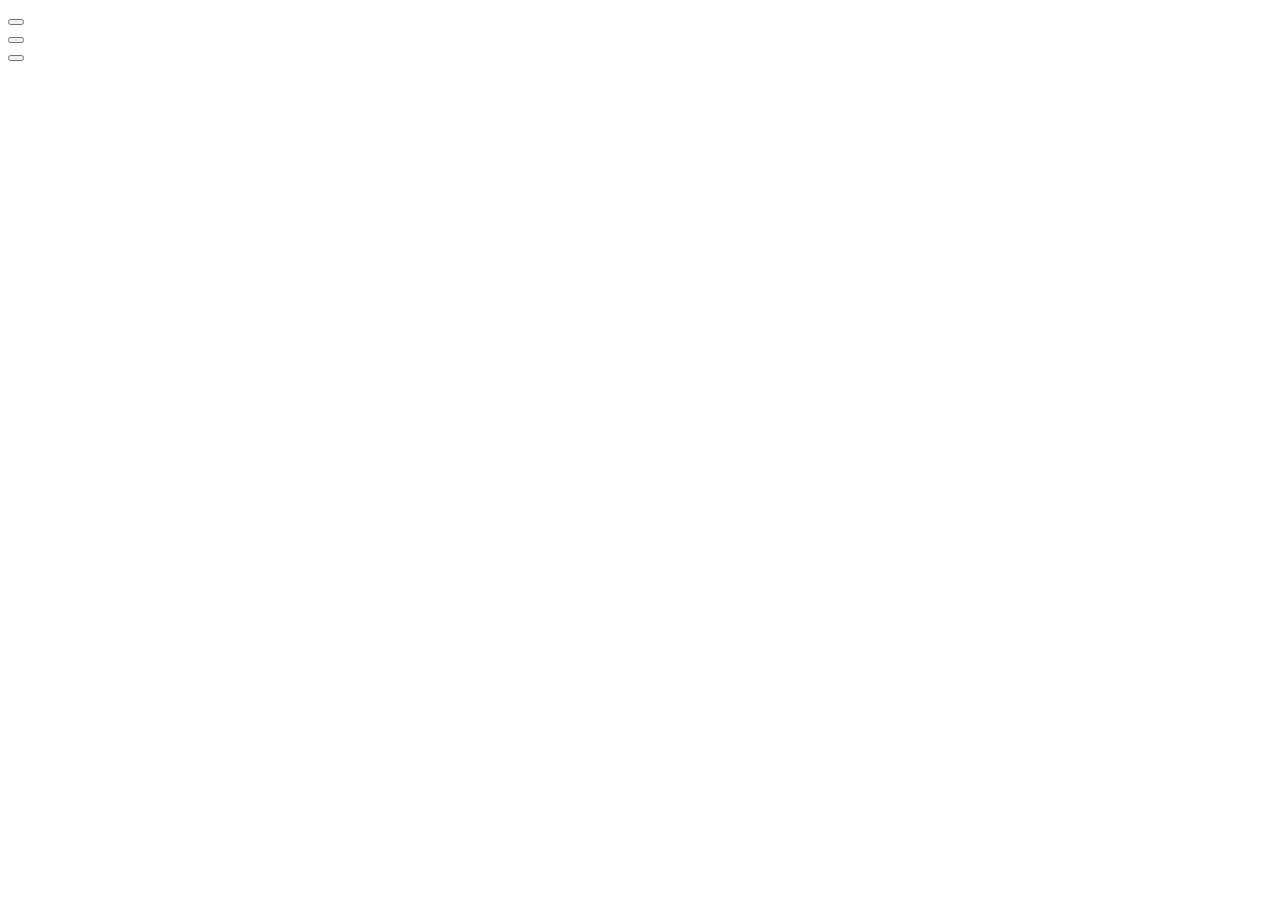
==== abdullah.html @ 05d4336d "Completed myEach, myMap, myFilter. Added test cases and divs in the HTML for the functions." ====
<!DOCTYPE html>
<html lang="en">
	<head>
		<meta charset="UTF-8" />
		<meta name="viewport" content="width=device-width, initial-scale=1.0" />
		<link rel="stylesheet" href="css/abdullah.css" />
		<title>Abdullah's Functions</title>
		<script src="app.js"></script>
	</head>
	<body>
		<div id="myEach">
			<div id="input"></div>
			<div id="argument"></div>
			<div id="result"></div>
			<button id="run_myEach"></button>
		</div>

		<div id="myMap">
			<div id="input"></div>
			<div id="argument"></div>
			<div id="result"></div>
			<button id="run_myMap"></button>
		</div>

		<div id="myFilter">
			<div id="input"></div>
			<div id="argument"></div>
			<div id="result"></div>
			<button id="run_myFilter"></button>
		</div>
	</body>
</html>
---- css/abdullah.css ----
/* This is css file for index.html */
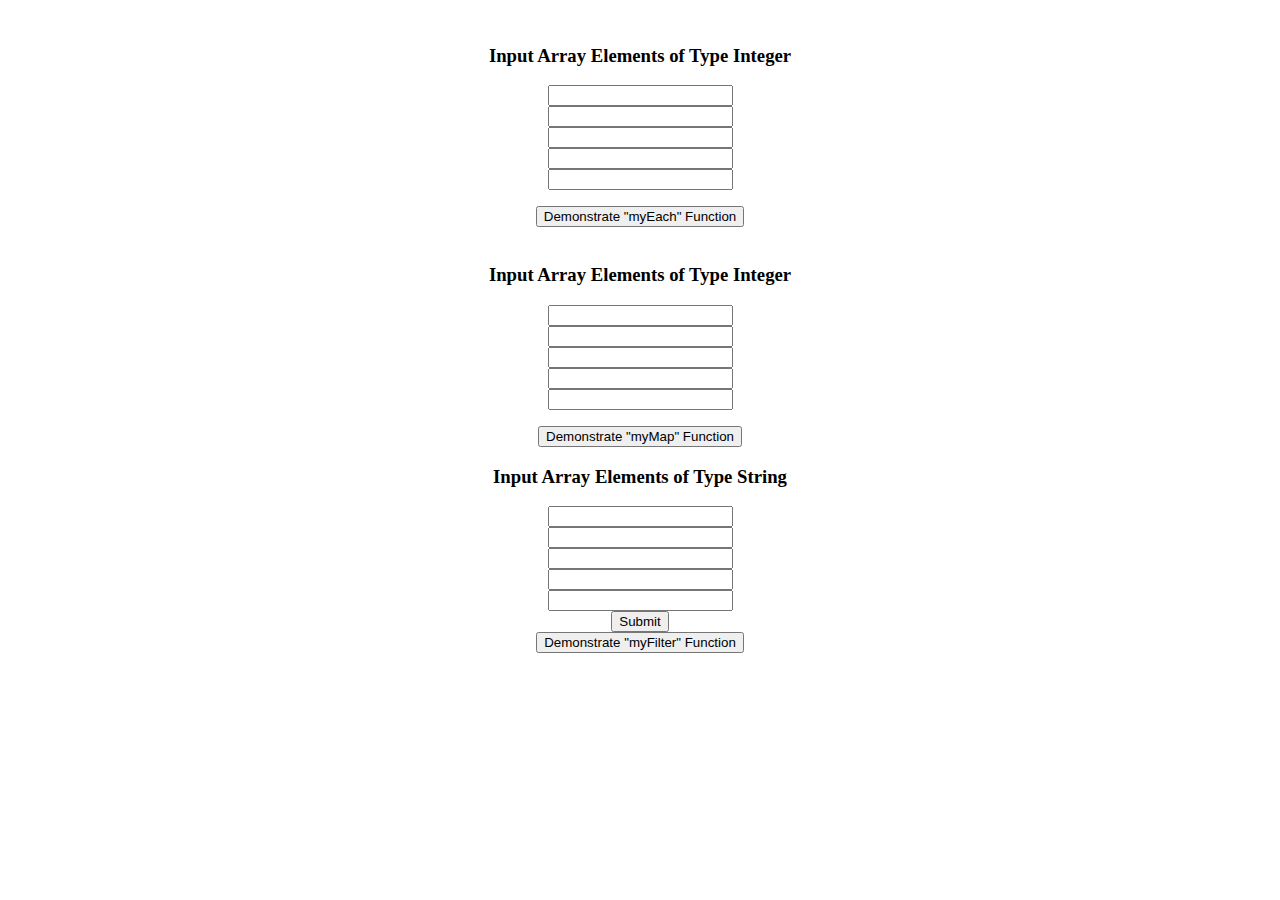
==== commit 32cdd720: "Added input arrays for Demo1 and Demo2" ====
--- a/abdullah.html
+++ b/abdullah.html
@@ -5,28 +5,70 @@
 		<meta name="viewport" content="width=device-width, initial-scale=1.0" />
 		<link rel="stylesheet" href="css/abdullah.css" />
 		<title>Abdullah's Functions</title>
-		<script src="app.js"></script>
+		<script src="abdullah.js"></script>
 	</head>
-	<body>
-		<div id="myEach">
-			<div id="input"></div>
-			<div id="argument"></div>
-			<div id="result"></div>
-			<button id="run_myEach"></button>
+	<body style="text-align: center">
+		<div class="myEach">
+			<div id="input_myEach">
+				<br />
+				<h3 id="po">Input Array Elements of Type Integer</h3>
+				<form class="" action="abdullah.html" method="post">
+					<input type="number" name="array1[]" value="" /><br />
+					<input type="number" name="array1[]" value="" /><br />
+					<input type="number" name="array1[]" value="" /><br />
+					<input type="number" name="array1[]" value="" /><br />
+					<input type="number" name="array1[]" value="" /><br />
+				</form>
+			</div>
+			<div id="argument_myEach"></div>
+			<div id="result_myEach">
+				<p id="originalArray1"></p>
+				<p id="resultArray1"></p>
+			</div>
+			<button id="run_myEach" onclick="demo1()">
+				Demonstrate "myEach" Function
+			</button>
 		</div>
 
-		<div id="myMap">
-			<div id="input"></div>
-			<div id="argument"></div>
-			<div id="result"></div>
-			<button id="run_myMap"></button>
+		<div class="myMap">
+			<div id="input_myMap">
+				<br />
+				<h3 id="po">Input Array Elements of Type Integer</h3>
+				<form class="" action="abdullah.html" method="post">
+					<input type="number" name="array2[]" value="" /><br />
+					<input type="number" name="array2[]" value="" /><br />
+					<input type="number" name="array2[]" value="" /><br />
+					<input type="number" name="array2[]" value="" /><br />
+					<input type="number" name="array2[]" value="" /><br />
+				</form>
+			</div>
+			<div id="argument_myMap"></div>
+			<div id="result_myMap">
+				<p id="originalArray2"></p>
+				<p id="resultArray2"></p>
+			</div>
+			<button id="run_myMap" onclick="demo2()">
+				Demonstrate "myMap" Function
+			</button>
 		</div>
 
-		<div id="myFilter">
-			<div id="input"></div>
-			<div id="argument"></div>
-			<div id="result"></div>
-			<button id="run_myFilter"></button>
+		<div class="myFilter">
+			<div id="input_myFilter">
+				<h3 id="po">Input Array Elements of Type String</h3>
+				<form class="" action="abdullah.html" method="post">
+					<input type="text" name="array3[]" value="" /><br />
+					<input type="text" name="array3[]" value="" /><br />
+					<input type="text" name="array3[]" value="" /><br />
+					<input type="text" name="array3[]" value="" /><br />
+					<input type="text" name="array3[]" value="" /><br />
+					<button type="button" name="submit3" onclick="Geeks()">
+						Submit
+					</button>
+				</form>
+			</div>
+			<div id="argument_myFilter"></div>
+			<div id="result_myFilter"></div>
+			<button id="run_myFilter">Demonstrate "myFilter" Function</button>
 		</div>
 	</body>
 </html>
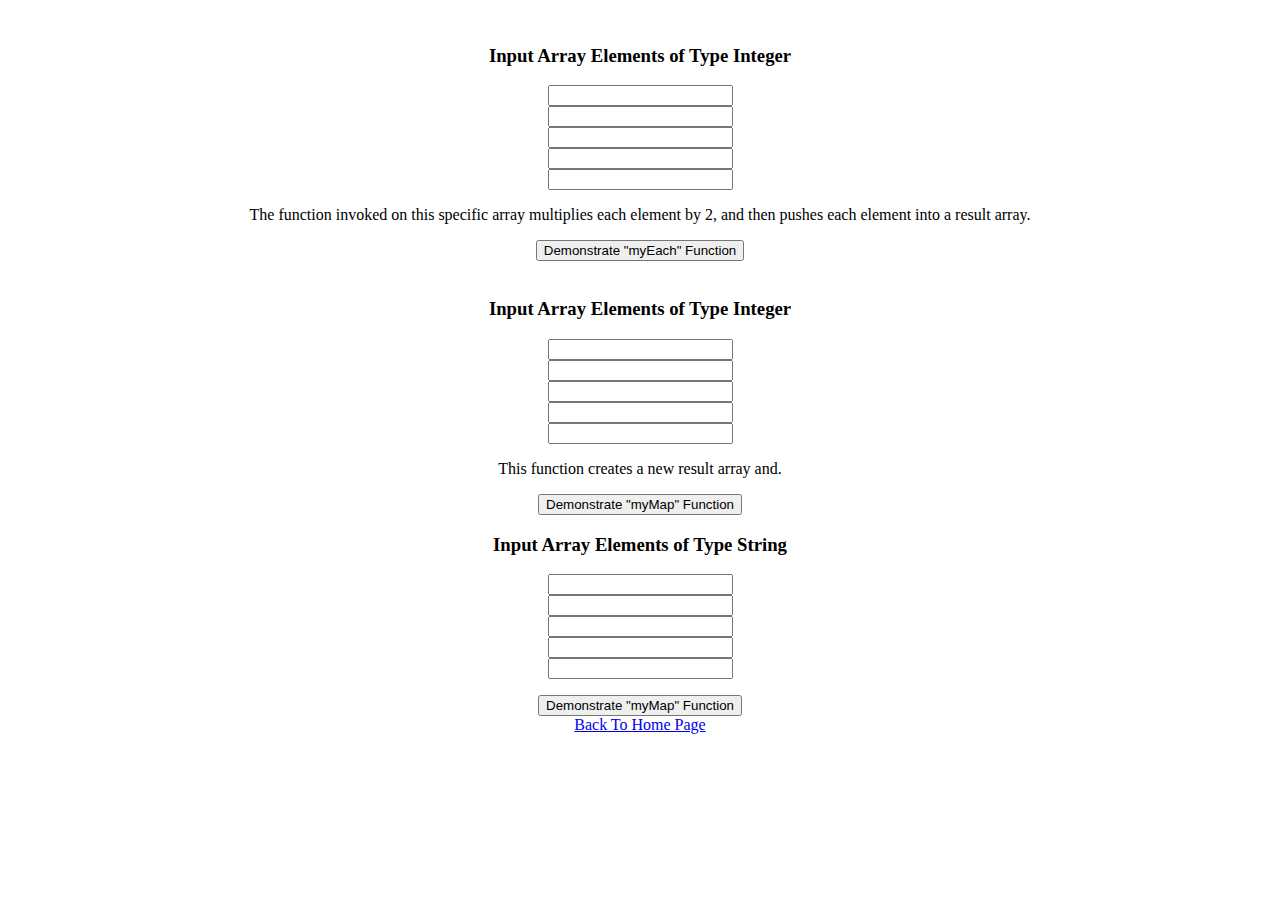
==== commit 232fbba2: "Completed all Demos for abdullahDiv functions" ====
--- a/abdullah.html
+++ b/abdullah.html
@@ -11,7 +11,7 @@
 		<div class="myEach">
 			<div id="input_myEach">
 				<br />
-				<h3 id="po">Input Array Elements of Type Integer</h3>
+				<h3 id="header">Input Array Elements of Type Integer</h3>
 				<form class="" action="abdullah.html" method="post">
 					<input type="number" name="array1[]" value="" /><br />
 					<input type="number" name="array1[]" value="" /><br />
@@ -20,7 +20,13 @@
 					<input type="number" name="array1[]" value="" /><br />
 				</form>
 			</div>
-			<div id="argument_myEach"></div>
+			<div id="argument_myEach">
+				<p>
+					The function invoked on this specific array multiplies each
+					element by 2, and then pushes each element into a result
+					array.
+				</p>
+			</div>
 			<div id="result_myEach">
 				<p id="originalArray1"></p>
 				<p id="resultArray1"></p>
@@ -33,7 +39,7 @@
 		<div class="myMap">
 			<div id="input_myMap">
 				<br />
-				<h3 id="po">Input Array Elements of Type Integer</h3>
+				<h3 id="header">Input Array Elements of Type Integer</h3>
 				<form class="" action="abdullah.html" method="post">
 					<input type="number" name="array2[]" value="" /><br />
 					<input type="number" name="array2[]" value="" /><br />
@@ -42,7 +48,9 @@
 					<input type="number" name="array2[]" value="" /><br />
 				</form>
 			</div>
-			<div id="argument_myMap"></div>
+			<div id="argument_myMap">
+				<p>This function creates a new result array and.</p>
+			</div>
 			<div id="result_myMap">
 				<p id="originalArray2"></p>
 				<p id="resultArray2"></p>
@@ -54,21 +62,27 @@
 
 		<div class="myFilter">
 			<div id="input_myFilter">
-				<h3 id="po">Input Array Elements of Type String</h3>
+				<h3 id="header">Input Array Elements of Type String</h3>
 				<form class="" action="abdullah.html" method="post">
 					<input type="text" name="array3[]" value="" /><br />
 					<input type="text" name="array3[]" value="" /><br />
 					<input type="text" name="array3[]" value="" /><br />
 					<input type="text" name="array3[]" value="" /><br />
 					<input type="text" name="array3[]" value="" /><br />
-					<button type="button" name="submit3" onclick="Geeks()">
-						Submit
-					</button>
 				</form>
 			</div>
 			<div id="argument_myFilter"></div>
-			<div id="result_myFilter"></div>
-			<button id="run_myFilter">Demonstrate "myFilter" Function</button>
+			<div id="result_myFilter">
+				<p id="originalArray3"></p>
+				<p id="resultArray3"></p>
+			</div>
+			<button id="run_myFilter" onclick="demo3()">
+				Demonstrate "myMap" Function
+			</button>
+		</div>
+
+		<div>
+			<a href="index.html"> Back To Home Page</a>
 		</div>
 	</body>
 </html>
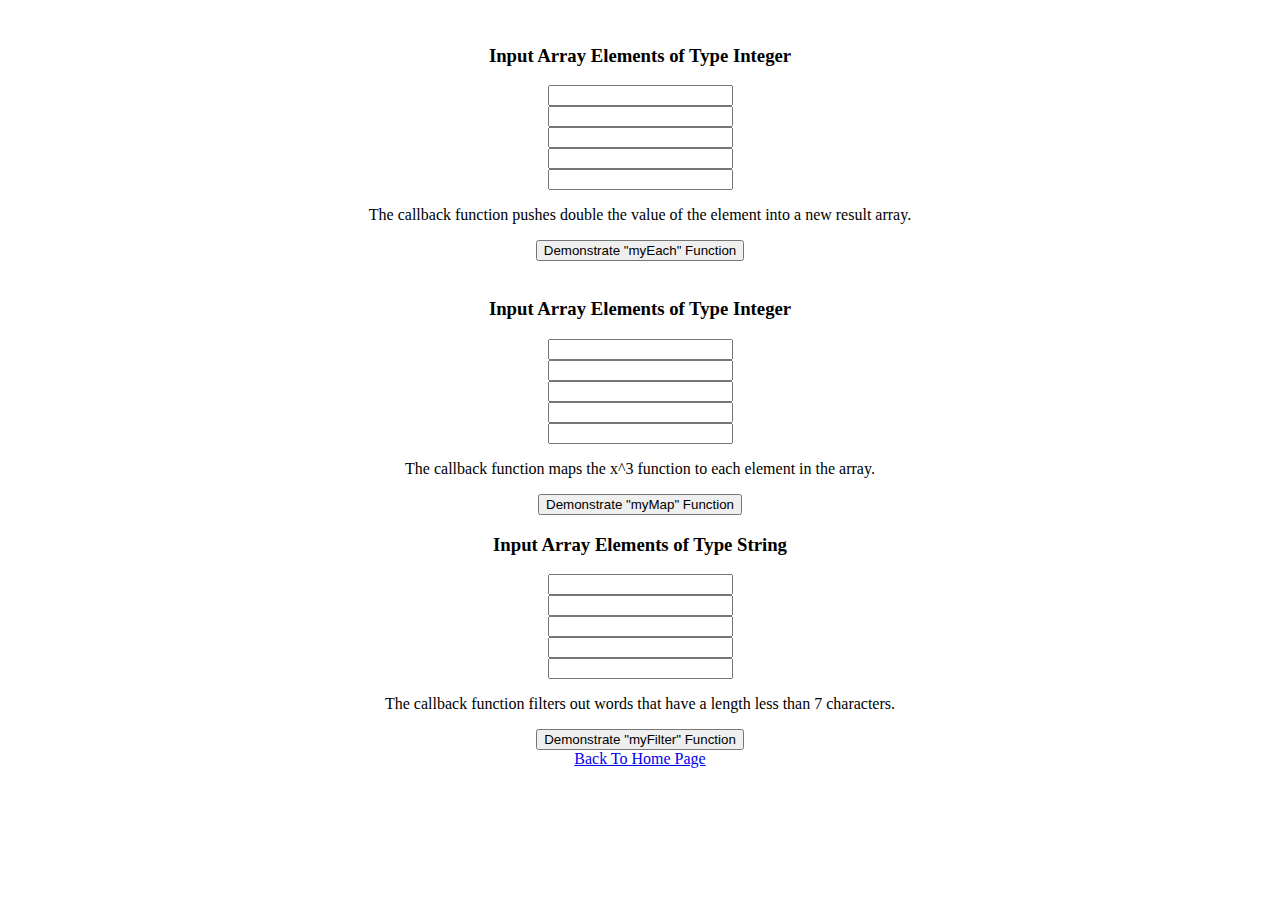
==== commit df6efbba: "Added descriptions for callBack functions" ====
--- a/abdullah.html
+++ b/abdullah.html
@@ -22,9 +22,8 @@
 			</div>
 			<div id="argument_myEach">
 				<p>
-					The function invoked on this specific array multiplies each
-					element by 2, and then pushes each element into a result
-					array.
+					The callback function pushes double the value of the element
+					into a new result array.
 				</p>
 			</div>
 			<div id="result_myEach">
@@ -49,7 +48,10 @@
 				</form>
 			</div>
 			<div id="argument_myMap">
-				<p>This function creates a new result array and.</p>
+				<p>
+					The callback function maps the x^3 function to each element
+					in the array.
+				</p>
 			</div>
 			<div id="result_myMap">
 				<p id="originalArray2"></p>
@@ -71,13 +73,18 @@
 					<input type="text" name="array3[]" value="" /><br />
 				</form>
 			</div>
-			<div id="argument_myFilter"></div>
+			<div id="argument_myFilter">
+				<p>
+					The callback function filters out words that have a length
+					less than 7 characters.
+				</p>
+			</div>
 			<div id="result_myFilter">
 				<p id="originalArray3"></p>
 				<p id="resultArray3"></p>
 			</div>
 			<button id="run_myFilter" onclick="demo3()">
-				Demonstrate "myMap" Function
+				Demonstrate "myFilter" Function
 			</button>
 		</div>
 
